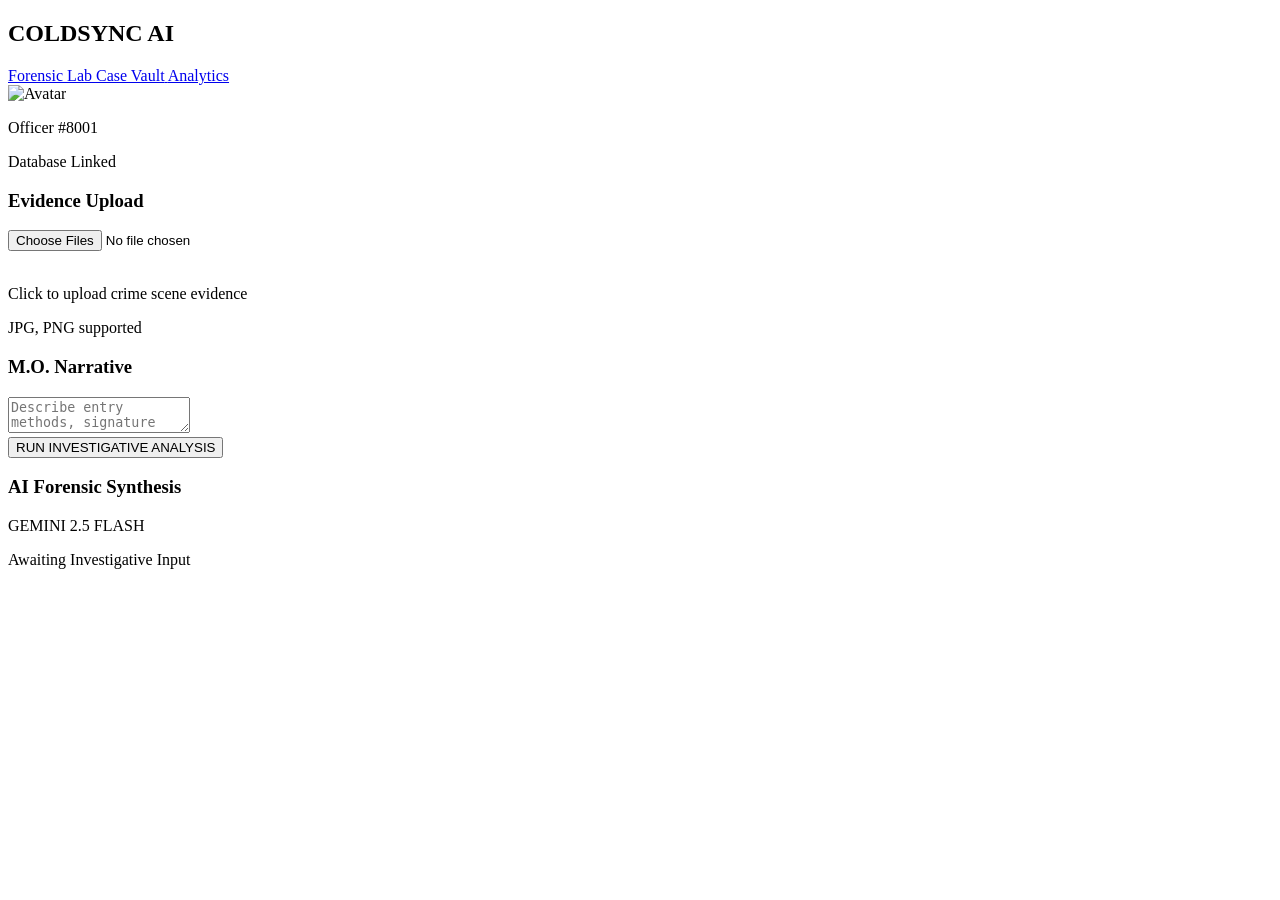
==== index.html @ b37f759b "Initial commit: ColdSync AI Intelligence Engine , Version 1" ====
<!DOCTYPE html>
<html lang="en">
<head>
    <meta charset="UTF-8">
    <meta name="viewport" content="width=device-width, initial-scale=1.0">
    <title>ColdSync AI | Forensic Command Center</title>
    <script src="https://cdn.tailwindcss.com"></script>
    <script src="https://unpkg.com/lucide@latest"></script>
    <link rel="stylesheet" href="style.css">
</head>
<body class="bg-[#0B0E14] text-[#E0E0E0] font-sans selection:bg-[#00D2FF] selection:text-black">

    <!-- Sidebar Navigation -->
    <nav class="fixed left-0 top-0 h-full w-[260px] border-r border-[#2D343F] bg-[#0B0E14] z-50 flex flex-col p-6">
        <div class="flex items-center gap-3 mb-10">
            <div class="w-10 h-10 bg-[#00D2FF] rounded-lg flex items-center justify-center">
                <i data-lucide="shield-check" class="text-black w-6 h-6"></i>
            </div>
            <h1 class="text-xl font-mono font-bold tracking-tighter text-[#00D2FF]">COLDSYNC AI</h1>
        </div>

        <div class="flex-1 space-y-2">
            <a href="#" class="nav-link active flex items-center gap-3 p-3 rounded-lg text-[#00D2FF] bg-[#00D2FF]/10 transition-all">
                <i data-lucide="microscope" class="w-5 h-5"></i>
                <span>Forensic Lab</span>
            </a>
            <a href="#" class="nav-link flex items-center gap-3 p-3 rounded-lg hover:bg-white/5 transition-all">
                <i data-lucide="database" class="w-5 h-5"></i>
                <span>Case Vault</span>
            </a>
            <a href="#" class="nav-link flex items-center gap-3 p-3 rounded-lg hover:bg-white/5 transition-all">
                <i data-lucide="bar-chart-3" class="w-5 h-5"></i>
                <span>Analytics</span>
            </a>
        </div>

        <div class="mt-auto border-t border-[#2D343F] pt-6 space-y-4">
            <div class="flex items-center gap-3">
                <div class="w-10 h-10 bg-[#2D343F] rounded-full overflow-hidden border border-[#00D2FF]/30">
                    <img src="https://api.dicebear.com/7.x/avataaars/svg?seed=Officer" alt="Avatar">
                </div>
                <div>
                    <p class="text-sm font-bold">Officer #8001</p>
                    <div class="flex items-center gap-2">
                        <span class="w-2 h-2 rounded-full bg-green-500 animate-pulse"></span>
                        <span class="text-[10px] text-green-500 uppercase font-bold tracking-widest">Database Linked</span>
                    </div>
                </div>
            </div>
        </div>
    </nav>

    <!-- Main Workspace -->
    <main class="ml-[260px] p-8 flex gap-8">
        
        <!-- Left: Input Zone -->
        <section class="w-1/3 flex flex-col gap-6">
            <div class="bg-[#151921] border border-[#2D343F] rounded-xl p-6 shadow-2xl">
                <h3 class="text-[#00D2FF] text-xs font-bold uppercase tracking-widest mb-4 flex items-center gap-2">
                    <i data-lucide="file-up" class="w-4 h-4"></i> Evidence Upload
                </h3>
                
                <div id="drop-zone" class="border-2 border-dashed border-[#2D343F] rounded-xl p-8 text-center hover:border-[#00D2FF]/50 transition-all cursor-pointer relative overflow-hidden group">
                    <input type="file" id="image-input" multiple class="hidden" accept="image/*">
                    <div id="preview-container" class="hidden absolute inset-0 bg-black/80 z-10 flex items-center justify-center">
                        <img id="image-preview" src="" class="max-h-full object-contain">
                        <div id="pixel-scanner" class="absolute top-0 left-0 w-full h-[2px] bg-[#00D2FF] shadow-[0_0_15px_#00D2FF] hidden z-20"></div>
                    </div>
                    <div class="group-hover:scale-110 transition-transform">
                        <i data-lucide="image" class="w-12 h-12 mx-auto mb-4 text-[#2D343F] group-hover:text-[#00D2FF]"></i>
                        <p class="text-sm text-gray-400">Click to upload crime scene evidence</p>
                        <p class="text-[10px] text-gray-600 mt-2 uppercase font-bold">JPG, PNG supported</p>
                    </div>
                </div>

                <div class="mt-6">
                    <h3 class="text-[#00D2FF] text-xs font-bold uppercase tracking-widest mb-4 flex items-center gap-2">
                        <i data-lucide="text-quote" class="w-4 h-4"></i> M.O. Narrative
                    </h3>
                    <textarea id="mo-input" class="w-full bg-[#0B0E14] border border-[#2D343F] rounded-xl p-4 text-sm h-40 focus:outline-none focus:border-[#00D2FF] transition-all" placeholder="Describe entry methods, signature patterns, or scene details..."></textarea>
                </div>

                <button id="analyze-btn" class="w-full mt-6 bg-[#00D2FF] text-black font-bold py-4 rounded-xl hover:bg-[#00b8e6] transition-all flex items-center justify-center gap-2 group">
                    <span>RUN INVESTIGATIVE ANALYSIS</span>
                    <i data-lucide="zap" class="w-5 h-5 group-hover:animate-bounce"></i>
                </button>
            </div>
        </section>

        <!-- Right: Intelligence Feed -->
        <section class="flex-1 flex flex-col gap-6">
            
            <!-- Forensic Synthesis -->
            <div id="synthesis-card" class="bg-[#151921] border border-[#2D343F] rounded-xl p-6 hidden">
                <div class="flex items-center justify-between mb-4">
                    <h3 class="text-[#00D2FF] text-xs font-bold uppercase tracking-widest flex items-center gap-2">
                        <i data-lucide="bot" class="w-4 h-4"></i> AI Forensic Synthesis
                    </h3>
                    <span class="text-[10px] bg-[#00D2FF]/10 text-[#00D2FF] px-2 py-1 rounded border border-[#00D2FF]/30 font-bold">GEMINI 2.5 FLASH</span>
                </div>
                <div id="synthesis-content" class="text-sm leading-relaxed text-gray-300 font-mono italic">
                    <!-- Typing effect will go here -->
                </div>
            </div>

            <!-- Results Container -->
            <div id="results-container" class="flex flex-col gap-4">
                <div id="empty-state" class="flex flex-col items-center justify-center py-20 text-gray-600 border border-[#2D343F] border-dashed rounded-xl bg-[#151921]/50">
                    <i data-lucide="search" class="w-16 h-16 mb-4 opacity-20"></i>
                    <p class="font-bold tracking-widest text-xs uppercase">Awaiting Investigative Input</p>
                </div>
            </div>
        </section>
    </main>

    <script src="script.js"></script>
    <script>
        // Initialize Lucide icons
        lucide.createIcons();
    </script>
</body>
</html>
---- style.css ----
/* Midnight Tactical Theme Core */
:root {
    --bg-midnight: #0B0E14;
    --card-bg: #151921;
    --cyan-accent: #00D2FF;
    --warning-red: #FF4B4B;
    --border-dim: #2D343F;
}

body {
    scrollbar-width: thin;
    scrollbar-color: var(--border-dim) var(--bg-midnight);
}

/* Animations */
@keyframes scan {
    0% { top: 0; }
    50% { top: 100%; }
    100% { top: 0; }
}

@keyframes fade-up {
    from { opacity: 0; transform: translateY(20px); }
    to { opacity: 1; transform: translateY(0); }
}

@keyframes pulse-red {
    0%, 100% { box-shadow: 0 0 0 0 rgba(255, 75, 75, 0); }
    50% { box-shadow: 0 0 20px 2px rgba(255, 75, 75, 0.3); }
}

.scan-active {
    display: block !important;
    animation: scan 2s infinite linear;
}

.result-card {
    animation: fade-up 0.5s ease-out forwards;
}

.divergence-alert {
    animation: pulse-red 2s infinite;
}

/* Glassmorphism utility */
.glass {
    background: rgba(21, 25, 33, 0.7);
    backdrop-filter: blur(8px);
    -webkit-backdrop-filter: blur(8px);
}

/* Custom Scrollbar */
::-webkit-scrollbar {
    width: 6px;
}
::-webkit-scrollbar-track {
    background: var(--bg-midnight);
}
::-webkit-scrollbar-thumb {
    background: var(--border-dim);
    border-radius: 10px;
}
::-webkit-scrollbar-thumb:hover {
    background: var(--cyan-accent);
}

/* Metric Rings */
.metric-ring {
    position: relative;
    width: 60px;
    height: 60px;
}
.metric-ring svg {
    transform: rotate(-90deg);
}
.metric-ring circle {
    fill: none;
    stroke-width: 4;
}
.metric-ring .bg {
    stroke: var(--border-dim);
}
.metric-ring .progress {
    stroke: var(--cyan-accent);
    stroke-dasharray: 176;
    stroke-dashoffset: 176;
    transition: stroke-dashoffset 1s ease-out;
}
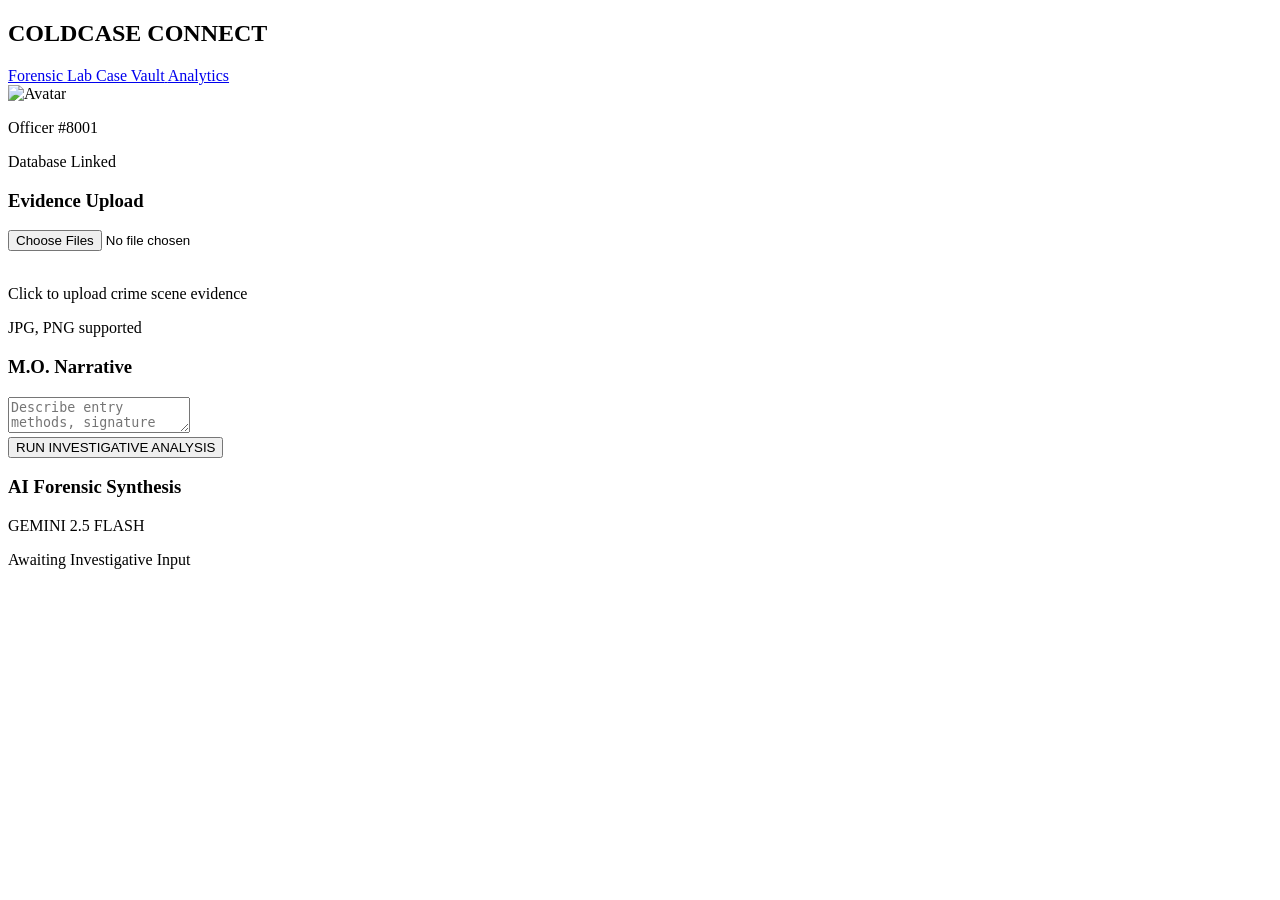
==== commit b567081c: "Saving work on backend features on backend branch" ====
--- a/index.html
+++ b/index.html
@@ -3,7 +3,7 @@
 <head>
     <meta charset="UTF-8">
     <meta name="viewport" content="width=device-width, initial-scale=1.0">
-    <title>ColdSync AI | Forensic Command Center</title>
+    <title>ColdCase Connect | Forensic Command Center</title>
     <script src="https://cdn.tailwindcss.com"></script>
     <script src="https://unpkg.com/lucide@latest"></script>
     <link rel="stylesheet" href="style.css">
@@ -16,7 +16,7 @@
             <div class="w-10 h-10 bg-[#00D2FF] rounded-lg flex items-center justify-center">
                 <i data-lucide="shield-check" class="text-black w-6 h-6"></i>
             </div>
-            <h1 class="text-xl font-mono font-bold tracking-tighter text-[#00D2FF]">COLDSYNC AI</h1>
+            <h1 class="text-xl font-mono font-bold tracking-tighter text-[#00D2FF]">COLDCASE CONNECT</h1>
         </div>
 
         <div class="flex-1 space-y-2">
--- a/style.css
+++ b/style.css
@@ -80,9 +80,31 @@
 .metric-ring .bg {
     stroke: var(--border-dim);
 }
-.metric-ring .progress {
-    stroke: var(--cyan-accent);
-    stroke-dasharray: 176;
-    stroke-dashoffset: 176;
-    transition: stroke-dashoffset 1s ease-out;
+/* Forensic Synthesis Formatting */
+#synthesis-content {
+    font-family: 'JetBrains Mono', 'Fira Code', monospace;
+    line-height: 1.6;
 }
+
+#synthesis-content ul {
+    margin-top: 1rem;
+    list-style-type: none;
+    padding-left: 0;
+}
+
+#synthesis-content li {
+    margin-bottom: 0.75rem;
+    padding-left: 1.5rem;
+    position: relative;
+    border-left: 2px solid var(--cyan-accent);
+    background: rgba(0, 210, 255, 0.03);
+    padding-top: 0.5rem;
+    padding-bottom: 0.5rem;
+}
+
+#synthesis-content strong {
+    color: var(--cyan-accent);
+    text-transform: uppercase;
+    font-size: 0.8rem;
+    letter-spacing: 0.05em;
+}
